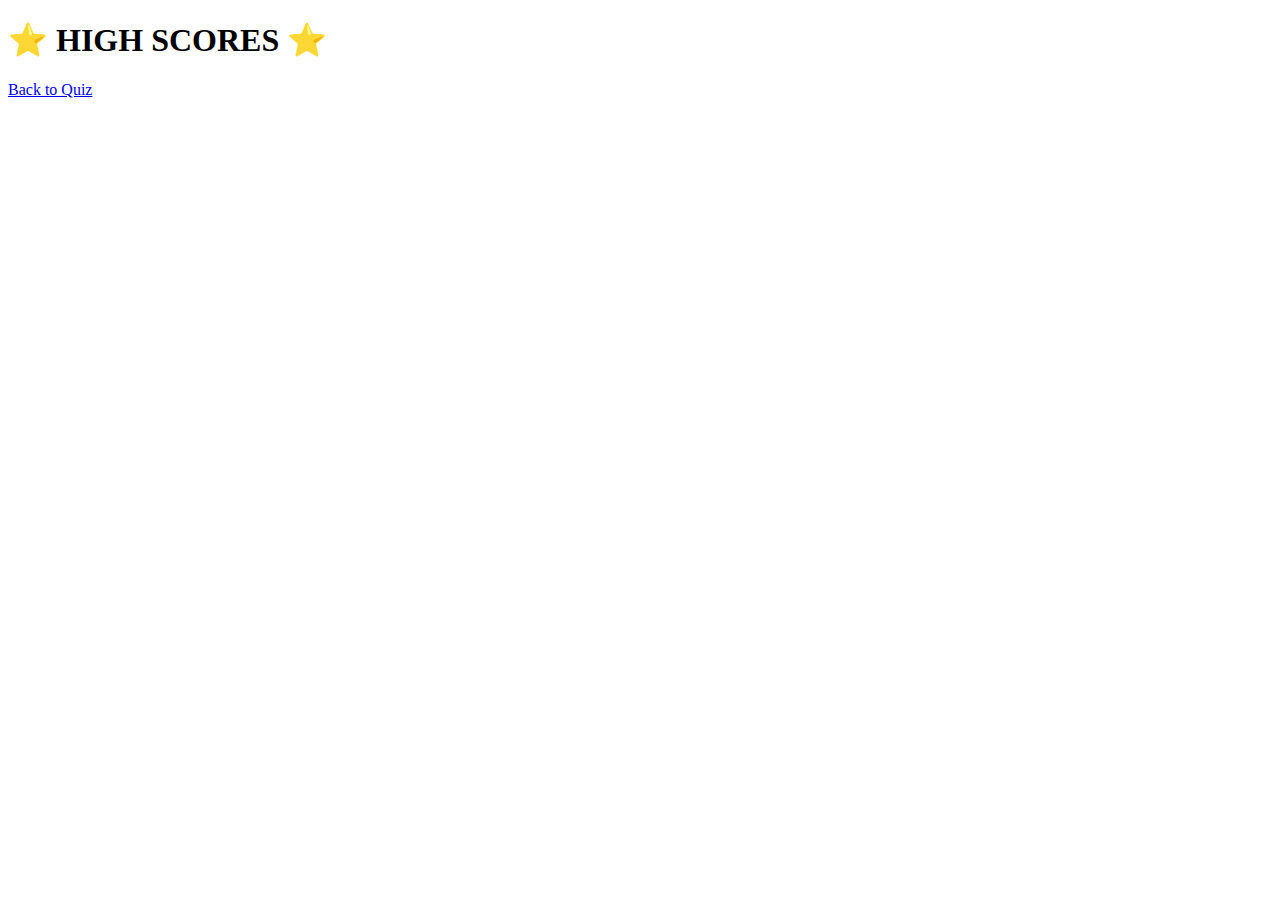
==== scores.html @ 1c49203d "added page for high scores" ====
<!DOCTYPE html>
<html lang="en">
<head>
    <meta charset="UTF-8">
    <meta http-equiv="X-UA-Compatible" content="IE=edge">
    <meta name="viewport" content="width=device-width, initial-scale=1.0">
    <title>Document</title>
</head>
<body>
    
<h1>⭐️ HIGH SCORES ⭐️</h1>

<a href="./index.html">Back to Quiz</a>

</body>
</html>
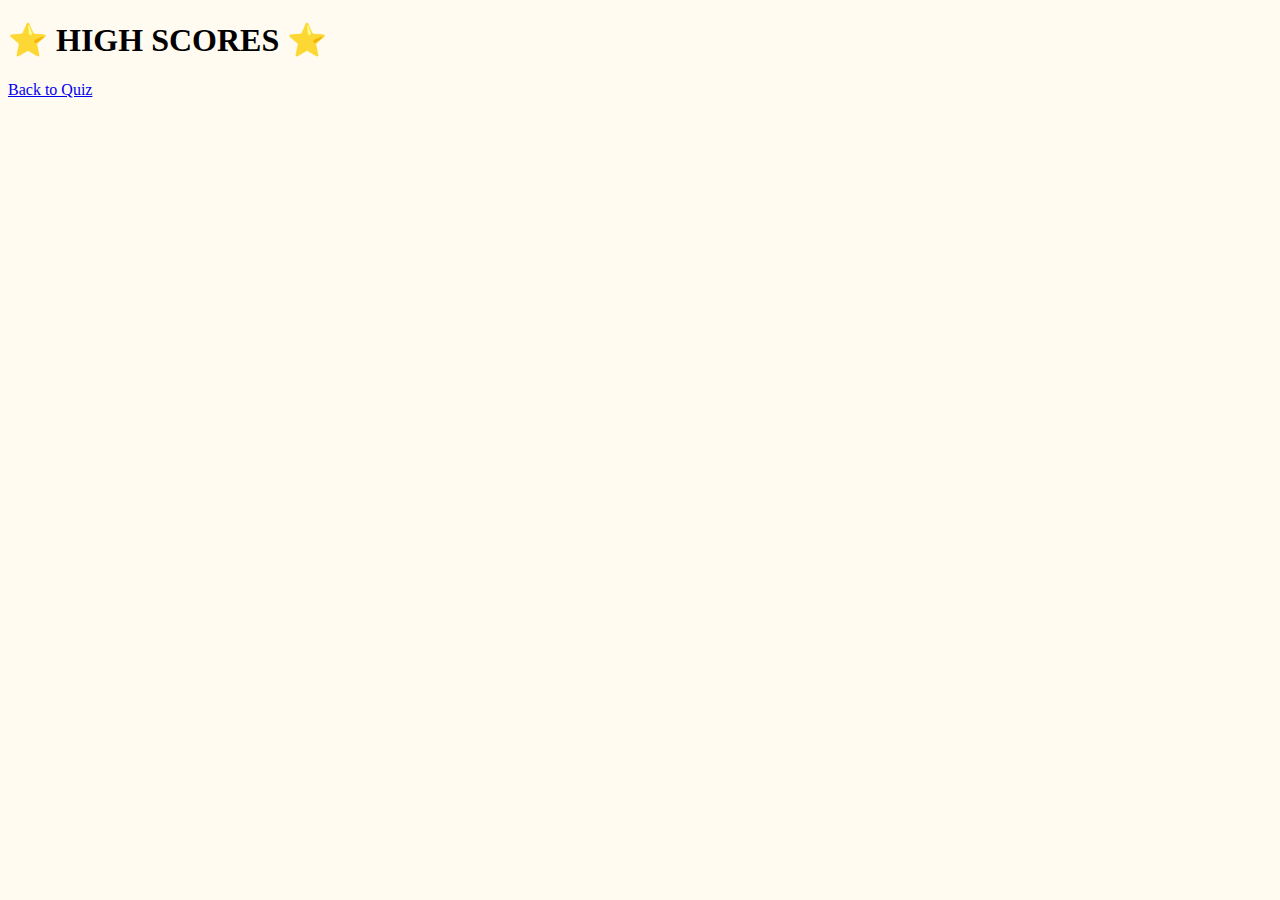
==== commit 56b0cf78: "working on styles, testing mascot, adding flex containers" ====
--- a/scores.html
+++ b/scores.html
@@ -4,6 +4,7 @@
     <meta charset="UTF-8">
     <meta http-equiv="X-UA-Compatible" content="IE=edge">
     <meta name="viewport" content="width=device-width, initial-scale=1.0">
+    <link rel="stylesheet" href="./assets/css/style.css">
     <title>Document</title>
 </head>
 <body>
@@ -12,5 +13,8 @@
 
 <a href="./index.html">Back to Quiz</a>
 
+
+
+<script src="./assets/js/script.js"></script>
 </body>
 </html>--- a/assets/css/style.css
+++ b/assets/css/style.css
@@ -0,0 +1,25 @@
+* {
+    background-color: #fffbf1;
+}
+
+.webContainer {
+    
+}
+
+#titleScreen {
+    display: flex;
+    flex-direction: column;
+    align-items: center;
+}
+
+.mascot {
+    max-width: 100%;
+    height: 80vh;
+    object-fit: cover;
+}
+
+mascotContainer {
+    display: flex;
+    flex-direction: row;
+    justify-content: right;
+}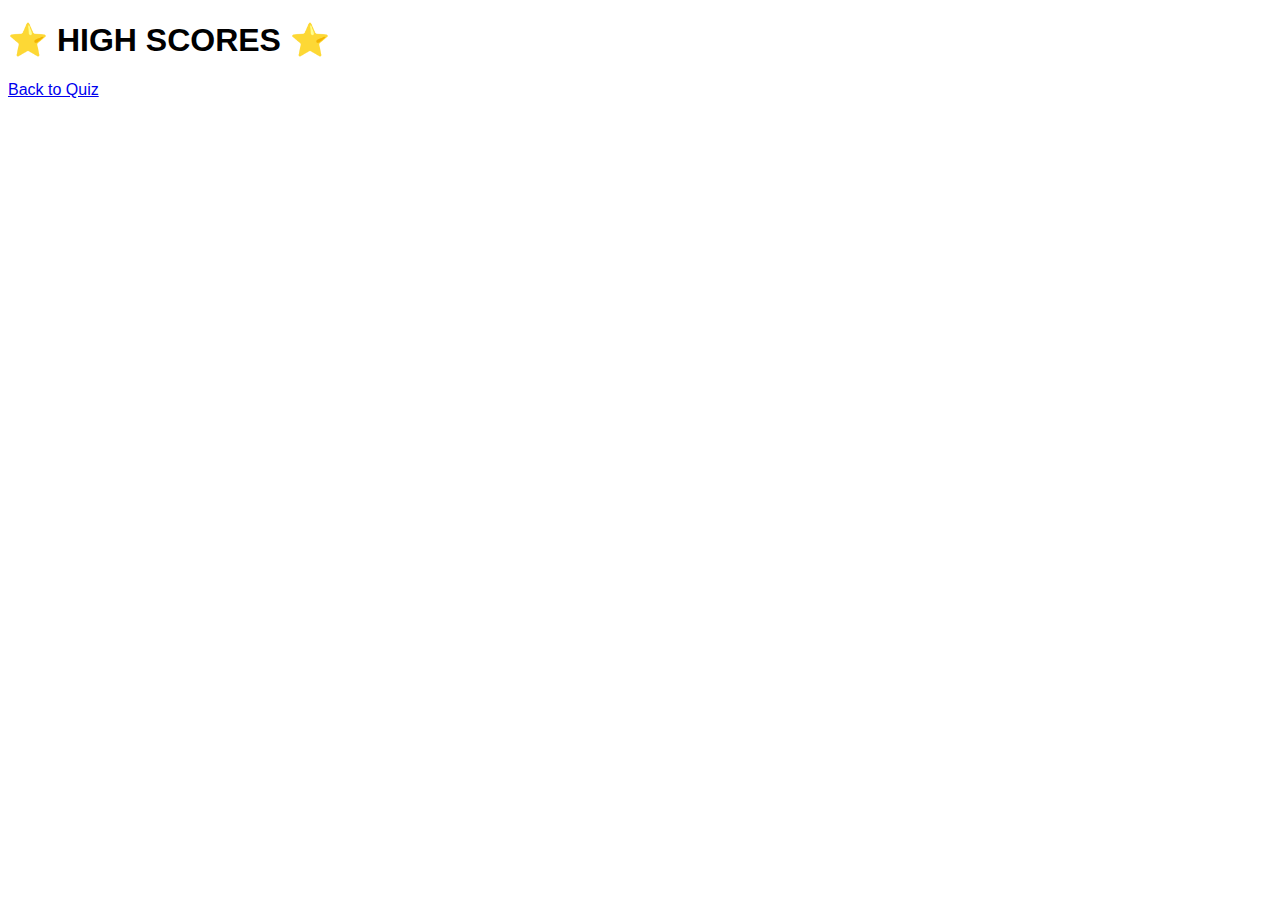
==== commit 1e580d99: "trying to add local storage for high scores" ====
--- a/scores.html
+++ b/scores.html
@@ -13,6 +13,9 @@
 
 <a href="./index.html">Back to Quiz</a>
 
+<ul id="scoreList">
+
+</ul>
 
 
 <script src="./assets/js/script.js"></script>
--- a/assets/css/style.css
+++ b/assets/css/style.css
@@ -1,16 +1,233 @@
 * {
-    background-color: #fffbf1;
-}
+    background-color: white;
+    font-family: 'Rubik', sans-serif;
+}
+
+:root {
+    --medium: #54b087;
+    --dark: #317959;
+    --darker: #204f3a;
+    --darkest: #0d2a1d;
+    --red: #ff636b;
+    --blue: #4f547f;
+
+}
+
+/* HEADER STYLES */
+
+.welcome {
+    text-align: center;
+    margin-bottom: 4vh;
+    font-size: 55px;
+    color: var(--dark);
+    text-decoration: underline;
+}
+
+.welcome:hover {
+    cursor: pointer;
+    color: var(--darker);
+}
+
+#scores {
+    background-color: var(--dark);
+    border-radius: 20px;
+    min-width: 30px;
+    border-style: none;
+    color: white;
+    cursor: pointer;
+    font-size: 20px;
+    font-weight: 500;
+    padding: 10px 10px;
+}
+
+#scores:hover {
+    background-color: var(--medium);
+}
+
+/* CODE QUIZ STYLES */
 
 .webContainer {
-    
-}
+    display: flex;
+    flex-direction: row;
+    justify-content: space-around;
+}
+
+/* TITLE SCREEN STYLES */
 
 #titleScreen {
     display: flex;
     flex-direction: column;
     align-items: center;
 }
+
+.startCard {
+    display: flex;
+    flex-direction: column;
+    align-items: center;
+    background-color: var(--medium);
+    border-radius: 20px;
+    margin: 10px;   
+    max-width: 80vh;
+}
+
+.start-btn {
+    background-color: var(--dark);
+    border-radius: 20px;
+    margin: 40px;
+    border-style: none;
+    box-sizing: border-box;
+    color: white;
+    padding: 10px 16px;
+    cursor: pointer;
+    font-size: 130px;
+    font-weight: 500;
+    padding: 20px 30px;
+}
+  
+  .start-btn:hover {
+    box-shadow: var(--darker) 0 4px 8px, var(--darker) 0 -3px 0 inset;
+    transform: translateY(-6px);
+    animation: shake 0.5s;
+    animation-iteration-count: infinite;
+  }
+
+  @keyframes shake {
+    0% { transform: translate(1px, 1px) rotate(0deg); }
+    10% { transform: translate(-1px, -2px) rotate(-1deg); }
+    20% { transform: translate(-3px, 0px) rotate(1deg); }
+    30% { transform: translate(3px, 2px) rotate(0deg); }
+    40% { transform: translate(1px, -1px) rotate(1deg); }
+    50% { transform: translate(-1px, 2px) rotate(-1deg); }
+    60% { transform: translate(-3px, 1px) rotate(0deg); }
+    70% { transform: translate(3px, 1px) rotate(-1deg); }
+    80% { transform: translate(-1px, -1px) rotate(1deg); }
+    90% { transform: translate(1px, 2px) rotate(0deg); }
+    100% { transform: translate(1px, -2px) rotate(-1deg); }
+  }
+  
+  .start-btn:active {
+    background-color: var(--darker);
+    color: var(--medium);
+    transform: translateY(4px);
+  }
+
+.description {
+    font-size: 20px;
+    color: white;
+    background-color: var(--medium);
+    text-align: center;
+    margin: 20px;
+}
+
+/* QUIZ STYLES */
+
+#quizContainer {
+    flex-direction: column;
+    align-items: center;
+}
+
+#question {
+    color: var(--darkest);
+}
+
+.question-card {
+    flex-direction: column;
+    text-align: center;
+    background-color: var(--medium);
+    border-radius: 20px;
+    padding-right: 20px;
+    margin: 5px;   
+    /* maybe remove */
+    min-width: 80vh; 
+    /*  */
+    max-width: 80vh;
+}
+
+.options {
+    background-color: var(--medium);
+}
+
+.opt-btn {
+    background-color: var(--dark);
+    border-radius: 20px;
+    margin: 6px;
+    min-width: 300px;
+    border-style: none;
+    color: white;
+    cursor: pointer;
+    font-size: 30px;
+    font-weight: 500;
+    padding: 20px 30px;
+}
+
+.opt-btn:hover {
+    box-shadow: white 0 4px 20px;
+    transform: translateY(-3px);
+}
+
+.timer, #time {
+    background-color: var(--medium);
+    color: white;
+}
+
+#time {
+    font-size: 30px;
+}
+
+/* GAME OVER STYLES */
+
+.GO {
+    color: var(--red);
+    font-size: 50px;
+}
+
+.scoreTxt {
+    color: var(--medium);
+    font-size: 25px;
+}
+
+#score {
+    color: var(--blue);
+}
+
+#initials {
+    border-radius: 20px;
+    min-width: 30px;
+    border-style: groove;
+    border-color: var(--medium);
+    color: var(--dark);
+    font-size: 20px;
+    font-weight: 500;
+    padding: 10px 10px;
+}
+
+#saveScore, #restart {
+    background-color: var(--medium);
+    border-radius: 20px;
+    min-width: 30px;
+    border-style: none;
+    color: white;
+    cursor: pointer;
+    font-size: 20px;
+    font-weight: 500;
+    padding: 10px 10px;
+}
+
+#saveScore:hover, #restart:hover {
+    color: var(--red);
+    background-color: var(--darkest);
+}
+
+/* HIGHSCORES STYLES */
+
+.scoreTitle {
+    text-align: center;
+    margin-bottom: 4vh;
+    font-size: 40px;
+    color: var(--blue);
+}
+
+/* MASCOT STYLES */
 
 .mascot {
     max-width: 100%;
@@ -22,4 +239,8 @@
     display: flex;
     flex-direction: row;
     justify-content: right;
-}+}
+
+
+
+
